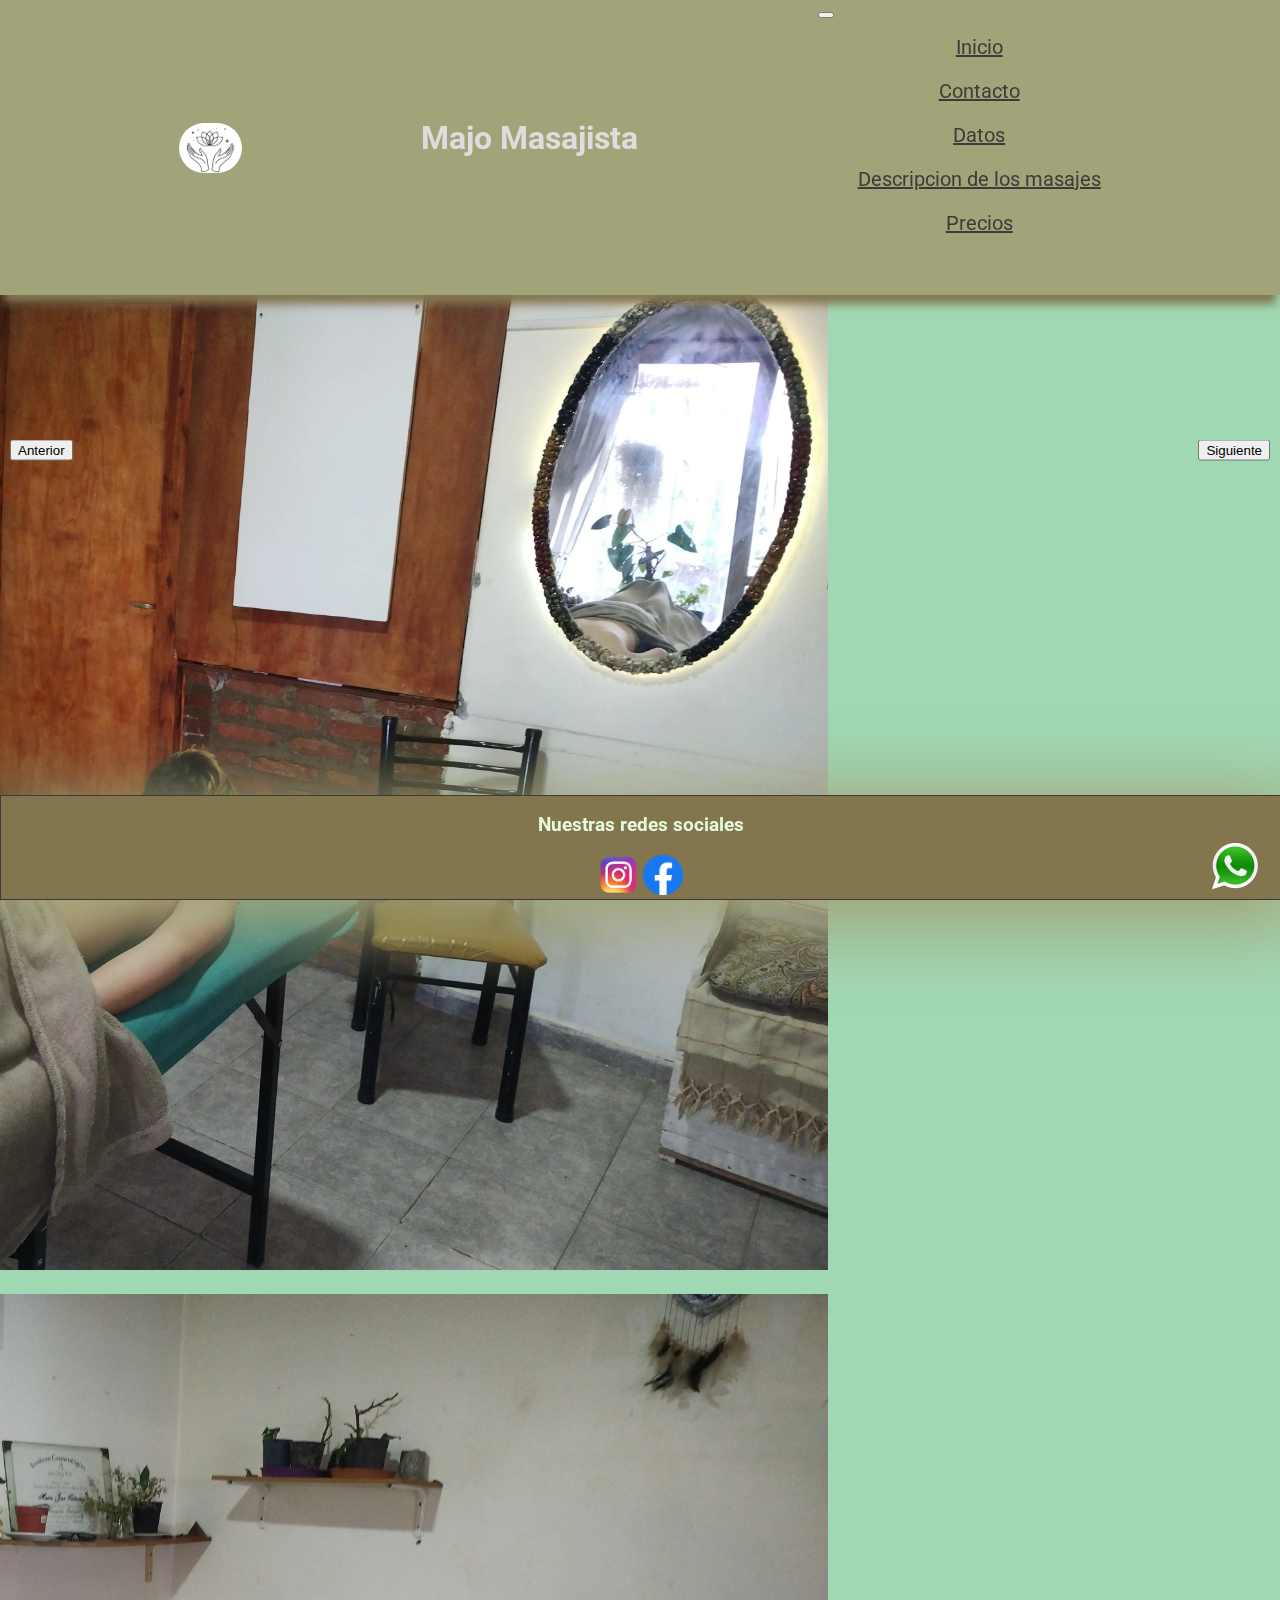
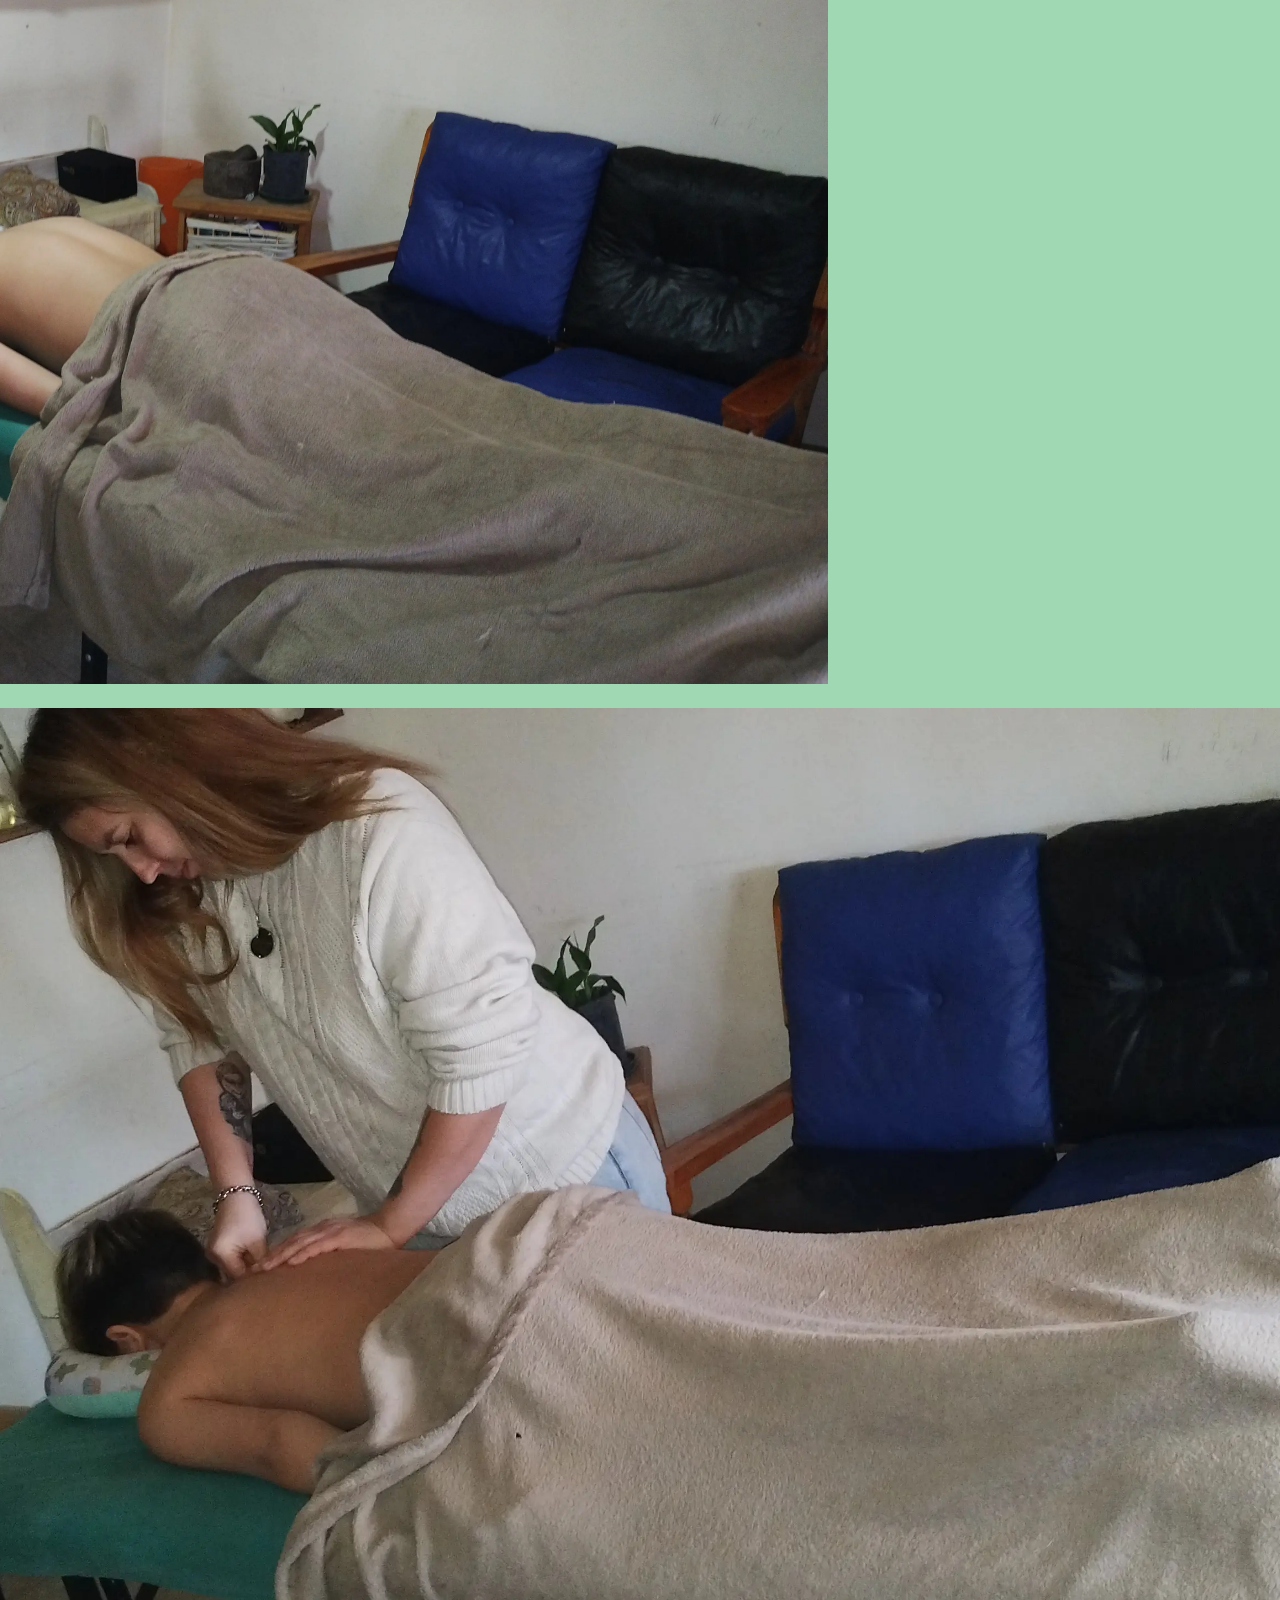
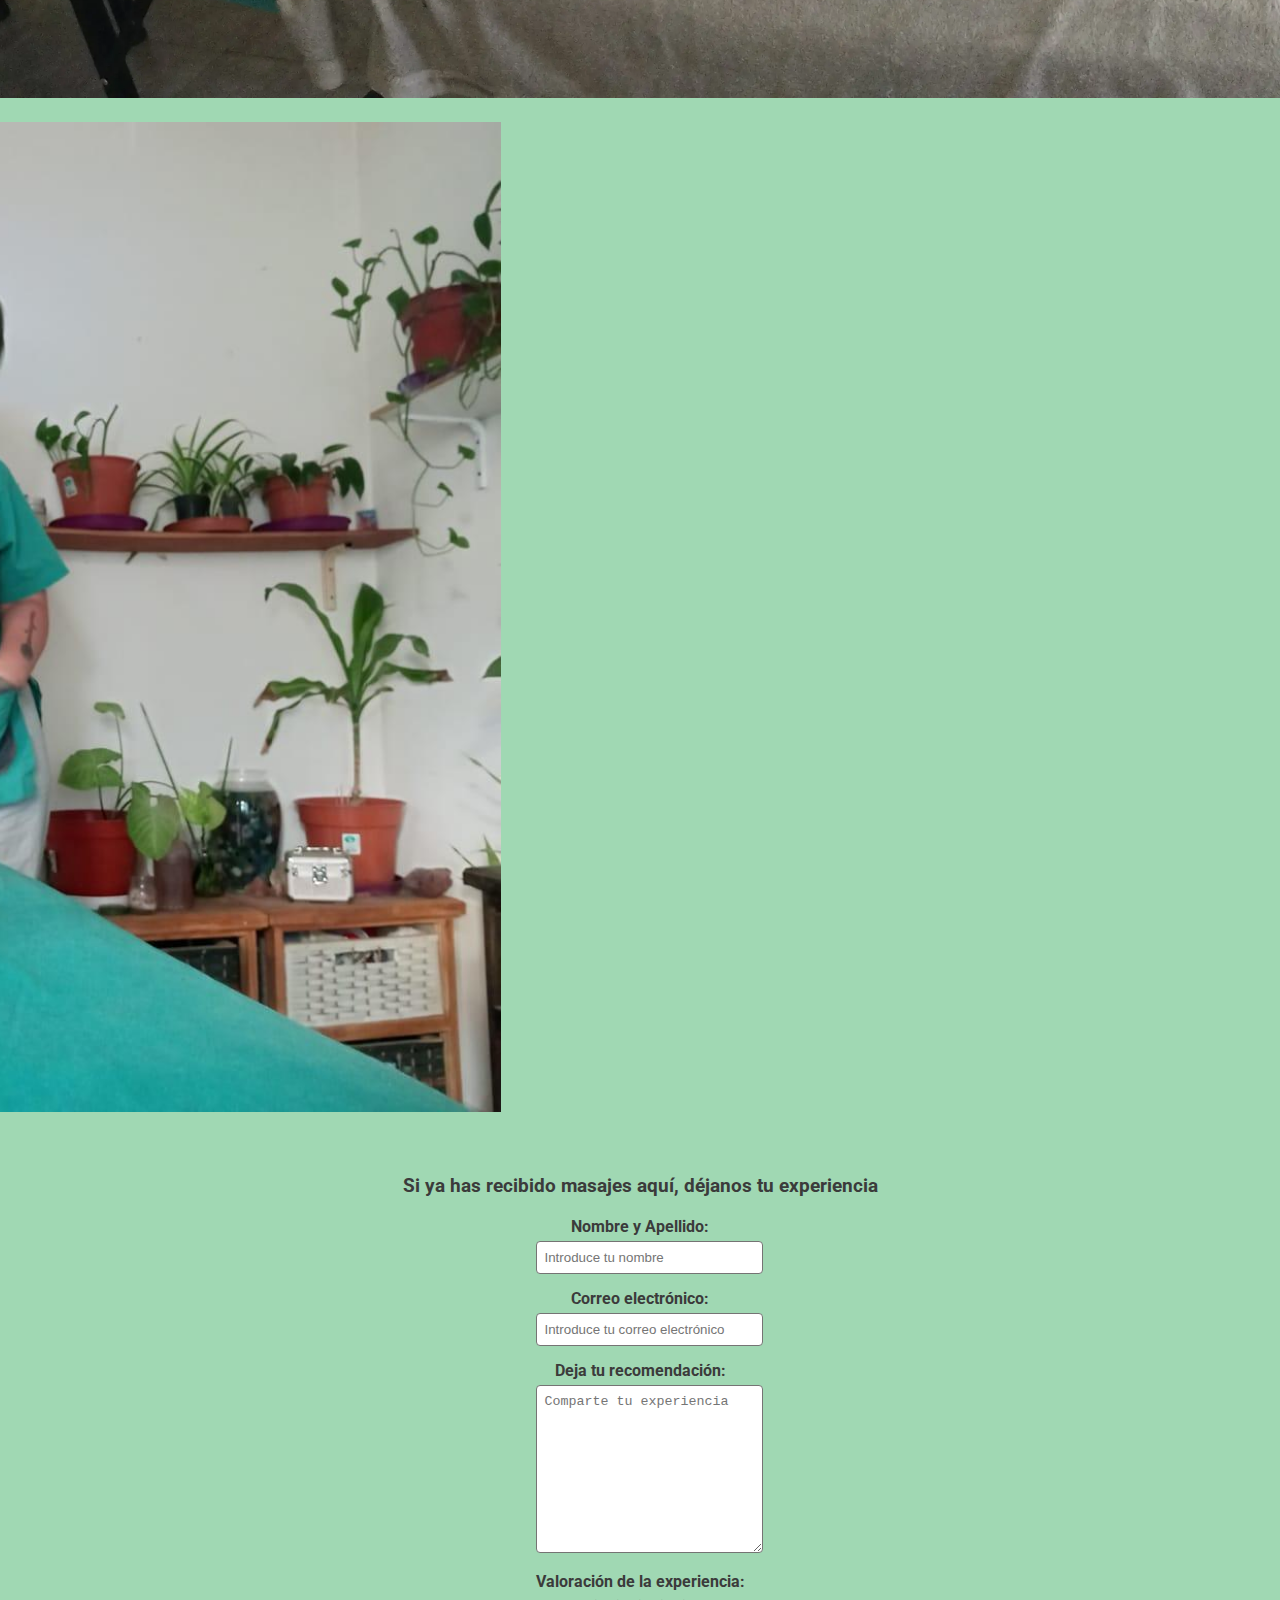
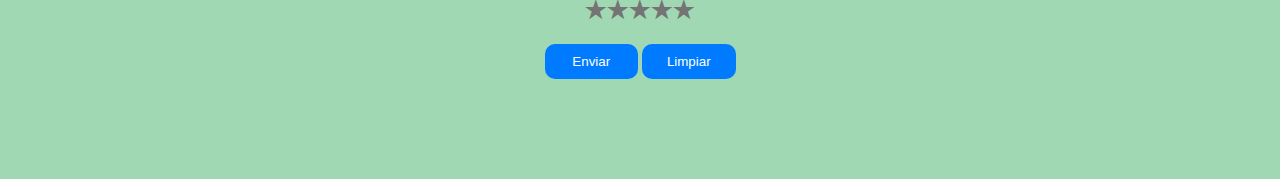
==== index.html @ 55c72d61 "first commit" ====
<!DOCTYPE html>
<html lang="es">
<head>
    <meta charset="UTF-8">
    <meta http-equiv="X-UA-Compatible" content="IE=edge">
    <meta name="viewport" content="width=device-width, initial-scale=1.0">
    
    <link rel="icon" href="img/favicon.ico" />
    
    <!--google fonts-->
    <link rel="preconnect" href="https://fonts.googleapis.com">
    <link rel="preconnect" href="https://fonts.gstatic.com" crossorigin>
    <link href="https://fonts.googleapis.com/css2?family=Roboto:ital,wght@0,100;0,300;0,400;1,100;1,300;1,400&display=swap" rel="stylesheet">
<!--link de bootsrap-->
    <link href="https://cdn.jsdelivr.net/npm/bootstrap@5.3.0-alpha3/dist/css/bootstrap.min.css" rel="stylesheet" integrity="sha384-KK94CHFLLe+nY2dmCWGMq91rCGa5gtU4mk92HdvYe+M/SXH301p5ILy+dN9+nJOZ" crossorigin="anonymous">
    <!--link de mi css-->
    <link rel="stylesheet" href="css/style.css">
    <!--etiqueta meta-->
    <meta name="description" content="Te damos la bienvenida, aqui tienes imagenes del lugar en donde trabajo, tambien tienes una casilla para calificarnos y dejar tus inquietudes ">
    <meta name="keywords" content="ubicación, majo masajista, masajes, masajes en puerto madryn, precios, precios masajes ">

    <title>Majo masajista</title>
</head>
<body>
    <header class="container-fluid">
        <img class="logo" src="img/logo_majo_masajista.jpeg" alt="logo de majo masajista">
        <h1>Majo Masajista</h1>
        
        <nav class="navbar navbar-expand-lg ">
            <div class="container-fluid">
                
                <button class="navbar-toggler" type="button" data-bs-toggle="collapse" data-bs-target="#navbarNav" aria-controls="navbarNav" aria-expanded="false" aria-label="Toggle navigation">
                <span class="navbar-toggler-icon"></span>
                </button>
                <div class="collapse navbar-collapse" id="navbarNav">
                    <ul class="navbar-nav">
                        <li class="nav-item">
                        <a class="nav-link active" aria-current="page" href="./index.html">Inicio</a>
                        </li>
                        <li class="nav-item">
                        <a class="nav-link" href="./pages/contacto.html">Contacto</a>
                        </li>
                        <li class="nav-item">
                        <a class="nav-link" href="./pages/datos.html">Datos</a>
                        </li>
                        <li class="nav-item">
                        <a class="nav-link" href="./pages/descrpcion_masajes.html">Descripcion de los masajes</a>
                        </li>
                        <li class="nav-item">
                        <a class="nav-link" href="./pages/precios.html">Precios</a>
                        </li>
                        
                    </ul>
                </div>
            </div>
        </nav>





    </header>
    <main class="main-contenido">
        <section>
            <article class="row container-fluid padre-banner" id="bienvenida">
                <h2 class="hijo-banner" >Bienvenidos!</h2>
                <p class="hijo-banner" >Hola! Soy Majo, masajista profesional y apasionada por mi trabajo. Ofrezco una variedad de técnicas de masaje para ayudar a mis clientes a aliviar el estrés, reducir la tensión muscular y mejorar su bienestar general. Con años de experiencia en la industria, perfeccionó mi habilidad para adaptar cada sesión de masaje a las necesidades específicas de cada persona, creando una experiencia personalizada y única para cada cliente. Mi objetivo es brindar un ambiente relajante y seguro para que puedan disfrutar de una experiencia de masaje verdaderamente transformadora. ¡Espero poder trabajar contigo y ayudarte a sentirte mejor!</p>
            </article>
            <div id="carouselExample" class="carousel slide carousel-custom">
                <div class="carousel-inner">
                <div class="carousel-item active">
                    <img src="img\masaje_1.webp" class="d-block w-100" alt="foto de masajes 1">
                </div>
                <div class="carousel-item">
                    <img src="img/masaje_2.webp" class="d-block w-100" alt="foto de masjes 2">
                </div>
                <div class="carousel-item">
                    <img src="img/masaje_3.webp" class="d-block w-100" alt="foto de lugar de masajes">
                </div>
                <div class="carousel-item">
                    <img src="img/masaje_4.jpg" class="d-block w-100" alt="foto de lugar de masajes">
                </div>
                </div>
                <button class="carousel-control-prev anterior" type="button" data-bs-target="#carouselExample" data-bs-slide="prev">
                <span class="carousel-control-prev-icon" aria-hidden="true"></span>
                <span class="visually-hidden">Anterior</span>
                </button>
                <button class="carousel-control-next siguiente" type="button" data-bs-target="#carouselExample" data-bs-slide="next">
                <span class="carousel-control-next-icon" aria-hidden="true"></span>
                <span class="visually-hidden">Siguiente</span>
                </button>
            </div>

        </section>  
        <a class="enlace-whatsapp" href="https://wa.me/542804388822?text=!hola! estoy interesado en saber los precios y turnos disponibles" target="_blank" >
            <img  class="logo-whatsapp" src="img/whatsapp.png" alt="logo de whatsapp">
        </a>
        <section class="comentarios">
            <h3>Si ya has recibido masajes aquí, déjanos tu experiencia</h3>
            <form id="formulario" action="" method="POST">
                <div class="formulario-grupo">
                    <label for="nombre-apellido">Nombre y Apellido:</label>
                    <input type="text" placeholder="Introduce tu nombre" id="nombre-apellido" name="nombre" class="form-control" required>
                </div>
                <div class="formulario-grupo">
                    <label for="correo">Correo electrónico:</label>
                    <input type="email" placeholder="Introduce tu correo electrónico" id="correo" name="correo" class="form-control" required>
                </div>
                <div class="formulario-grupo">
                    <label for="recomendacion">Deja tu recomendación:</label>
                    <textarea id="recomendacion" placeholder="Comparte tu experiencia" name="recomendacion" class="form-control" required ></textarea>
                </div>
                <div class="formulario-grupo">
                    <label for="experiencia">Valoración de la experiencia:</label>
                    <div class="rating">
                        <input type="radio" id="opcion1" name="experiencia" value="1">
                        <label for="opcion1">★</label>
                        <input type="radio" id="opcion2" name="experiencia" value="2">
                        <label for="opcion2">★</label>
                        <input type="radio" id="opcion3" name="experiencia" value="3">
                        <label for="opcion3">★</label>
                        <input type="radio" id="opcion4" name="experiencia" value="4">
                        <label for="opcion4">★</label>
                        <input type="radio" id="opcion5" name="experiencia" value="5">
                        <label for="opcion5">★</label>
                    </div>
                </div>
                <input type="submit" value="Enviar" class="boton boton-primario">
                <input type="reset" value="Limpiar" class="boton boton-secundario">
            
            
            </form>
        </section>
    </main>
    <footer class="logos">
        <div class="container logos">
            <h3>Nuestras redes sociales</h3>
            <a href="https://www.instagram.com/majo_masajista/" target="_blank">
                <img src="img/instagram.png" alt="logo instagram"></a>
            <a href="https://www.facebook.com/profile.php?id=100063717543562" target="_blank">
                <img src="img/facebook.png" alt="logo facebook"></a>
        </div>

        
    </footer>
    <!-- script de bootsrap-->
    <script src="https://cdn.jsdelivr.net/npm/bootstrap@5.3.0-alpha3/dist/js/bootstrap.bundle.min.js" integrity="sha384-ENjdO4Dr2bkBIFxQpeoTz1HIcje39Wm4jDKdf19U8gI4ddQ3GYNS7NTKfAdVQSZe" crossorigin="anonymous"></script>
</body>
</html>
---- css/style.css ----
/*colores*/
/*MEDIDAS*/
body {
  font-family: "Roboto", sans-serif;
  background-color: #A0D8B3;
  color: #3b3b3b;
  margin-top: 180px;
}
body p {
  font-size: 14px;
}

@media (min-width: 768px) {
  body {
    margin-top: 70px;
  }
  body p {
    font-size: 20px;
  }
}
@media (min-width: 1024px) {
  body {
    margin-top: 90px;
  }
  p {
    font-size: 30px;
  }
}
@media (min-width: 1200px) {
  body {
    margin-top: 120px;
  }
}
header {
  background-color: #A2A378;
  display: flex;
  flex-direction: column;
  justify-content: center;
  align-items: center;
  width: 100%;
  -webkit-box-shadow: 0px 13px 9px -4px rgb(131, 118, 79);
  -moz-box-shadow: 0px 13px 9px -4px rgb(131, 118, 79);
  box-shadow: 0px 13px 9px -4px rgb(131, 118, 79);
  position: fixed;
  top: 0;
  left: 0;
  z-index: 99;
}
header h1 {
  color: rgb(221, 221, 221);
  margin-top: 3px;
}
header img {
  height: 50px;
  width: 0 auto;
  border-radius: 30px;
}

.navbar-toggler:hover {
  display: flex;
  flex-direction: column;
  justify-content: center;
  align-items: center;
  width: 100%;
}

.navbar-nav .nav-link.active, .nav-link {
  display: flex;
  flex-direction: column;
  justify-content: center;
  align-items: center;
  width: 100%;
}

@media (min-width: 768px) {
  header {
    display: flex;
    align-items: center;
    flex-direction: row;
    justify-content: space-evenly;
    width: 100%;
  }
  header img {
    height: 50px;
  }
}
main {
  margin-bottom: 100px;
}

.main-contenido {
  margin-top: 180px;
}

@media (min-width: 768px) {
  .main-contenido {
    margin-top: 90px;
  }
}
.nav-link, .navbar-nav .nav-link.active {
  color: #3b3b3b;
}
.nav-link:hover, .navbar-nav .nav-link.active:hover {
  color: #83764F;
}

@media (min-width: 1200px) {
  .nav-link, .navbar-nav .nav-link.active {
    font-size: 20px;
  }
}
.enlace-whatsapp {
  position: fixed;
  bottom: 5px;
  right: 20px;
  z-index: 9999999;
}

.logo-whatsapp {
  height: 50px;
}

footer {
  margin-top: 10px;
  background-color: #83764F;
  color: #E5F9DB;
  -webkit-box-shadow: 0px 13px 74px 17px rgb(162, 163, 120);
  -moz-box-shadow: 0px 13px 74px 17px rgb(162, 163, 120);
  box-shadow: 0px 13px 74px 17px rgb(162, 163, 120);
  border: 1px solid #3b3b3b;
  position: fixed;
  left: 0;
  bottom: 0;
  width: 100%;
  z-index: 988888;
}
footer .logos img {
  height: 40px;
}

.logos {
  text-align: center;
}

.logos .contenedor {
  display: flex;
  justify-content: center;
  gap: 40px;
}

.hijo-banner {
  text-align: center;
}

.carousel-item img {
  height: 250px;
  width: auto;
  z-index: 30;
}

button.carousel-control-prev.anterior,
.carousel-control-next.siguiente {
  z-index: 1;
  position: absolute;
  top: 50%;
  transform: translateY(-50%);
}

.carousel-control-prev {
  left: 10px;
}

.carousel-control-next {
  right: 10px;
}

@media (min-width: 768px) {
  .carousel-item img {
    height: 90vh;
    margin-bottom: 20px;
  }
}
@media (min-width: 1200px) {
  .carousel-item img {
    height: 110vh;
  }
}
section.comentarios {
  margin-top: 20px;
  display: flex;
  align-items: center;
  flex-direction: column;
  justify-content: center;
  text-align: center;
}

.comentarios {
  text-align: center;
}

.comentarios h3 {
  margin-bottom: 20px;
}

.formulario-grupo {
  margin-bottom: 15px;
}

label {
  display: block;
  margin-bottom: 5px;
  font-weight: bold;
}

.form-control {
  width: 100%;
  padding: 8px;
  border-radius: 4px;
  border: 1px solid #757474;
}

textarea {
  height: 150px;
}

.rating {
  display: flex;
  justify-content: center;
  align-items: center;
}

.rating input[type=radio] {
  display: none;
}

.rating label {
  cursor: pointer;
  font-size: 24px;
  color: #757474;
}

.rating label:hover,
.rating label:hover ~ label,
.rating input[type=radio]:checked ~ label {
  color: gold;
}

input.boton.boton-primario, input.boton.boton-secundario {
  display: inline-block;
  padding: 10px 20px;
  background-color: #007bff;
  color: #fff;
  border: none;
  border-radius: 10px;
  cursor: pointer;
}

.boton-primario, .boton-secundario {
  width: 93.5px;
}
.boton-primario:hover, .boton-secundario:hover {
  background-color: #0056b3;
}

.accordion-body {
  background-color: #A0D8B3;
}

main.main-contenido.custom-body {
  width: 100%;
}

@media (min-width: 1024px) {
  div.accordion-body {
    display: flex;
    text-align: center;
    align-items: center;
    justify-content: center;
  }
  div.accordion-body p {
    margin-right: 10px;
  }
  div.accordion-body img {
    width: 500px;
  }
}
.custom-body .accordion-item .accordion-button {
  background-color: #c8c8c8;
  border-radius: 7px;
  border: solid 1px #A2A378;
}

div#accordionExample.accordion {
  width: 98%;
}

.accordion-body img {
  width: 95%;
  height: auto;
  align-items: center;
}

.pie-pag h3 {
  text-align: center;
  margin-top: 20px;
  margin-bottom: 20px;
}

.custom-accordion-item.collapsed {
  width: 80%;
}

button.accordion-button {
  font-size: 14px;
  font-weight: bold;
  width: 100%;
}

@media (min-width: 768px) {
  button.accordion-button {
    font-size: 20px;
  }
  .accordion-body {
    font-size: 20px;
  }
}
.div-container {
  margin-top: 80px;
  text-align: center;
}

@media (min-width: 992px) {
  .div-container {
    margin-top: 30px;
  }
}
.main-contacto {
  display: flex;
  flex-direction: column;
  align-items: center;
  justify-content: center;
  text-align: center;
  margin-top: 20px;
}

@media (min-width: 1024px) {
  .main-contacto {
    display: grid;
    grid-template-columns: repeat(2, 1fr);
    align-items: center;
    justify-content: center;
  }
}
.formulario {
  display: flex;
  flex-direction: column;
  align-items: center;
  justify-content: center;
  gap: 10px;
}

iframe {
  justify-content: center;
  max-width: 100%;
}

input {
  border-radius: 10px;
  border: 1px solid #b3b3b3;
}

input.boton {
  border-radius: 10px;
}

textarea {
  border-radius: 5px;
  border: 1px solid #b3b3b3;
}

section.lista {
  text-align: center;
  text-decoration: none;
}

h3.datos {
  font-weight: bold;
  text-transform: uppercase;
  margin-bottom: 20px;
  text-decoration: underline wavy;
  text-decoration-color: #A2A378;
  text-decoration-line: underline;
}

li {
  list-style: none;
  margin-bottom: 10px;
}

.lista {
  gap: 10px;
}
.lista h4 {
  display: inline;
  font-weight: bold;
}
.lista p {
  display: inline;
  margin-left: 10px;
}

@media (min-width: 768px) {
  li {
    text-align: start;
    margin-bottom: 20px;
  }
  ul {
    margin-bottom: 60px;
  }
}
.historia-masaje {
  margin-top: 20px;
  text-align: center;
}

main {
  display: flex;
  flex-direction: column;
  justify-content: center;
  align-items: center;
  width: 100%;
}
main .precios img {
  width: 320px;
  height: auto;
}

h3.decor {
  font-weight: bold;
  text-align: center;
  font-size: 20px;
  margin-top: 20px;
  margin-bottom: 40px;
}

@media (min-width: 768px) {
  h3.decor {
    font-size: 30px;
  }
  ul.tratamientos {
    font-size: 20px;
  }
}
@media (min-width: 1024px) {
  h3.decor {
    font-size: 40px;
  }
  ul.tratamientos {
    font-size: 30px;
  }
}

/*# sourceMappingURL=style.css.map */
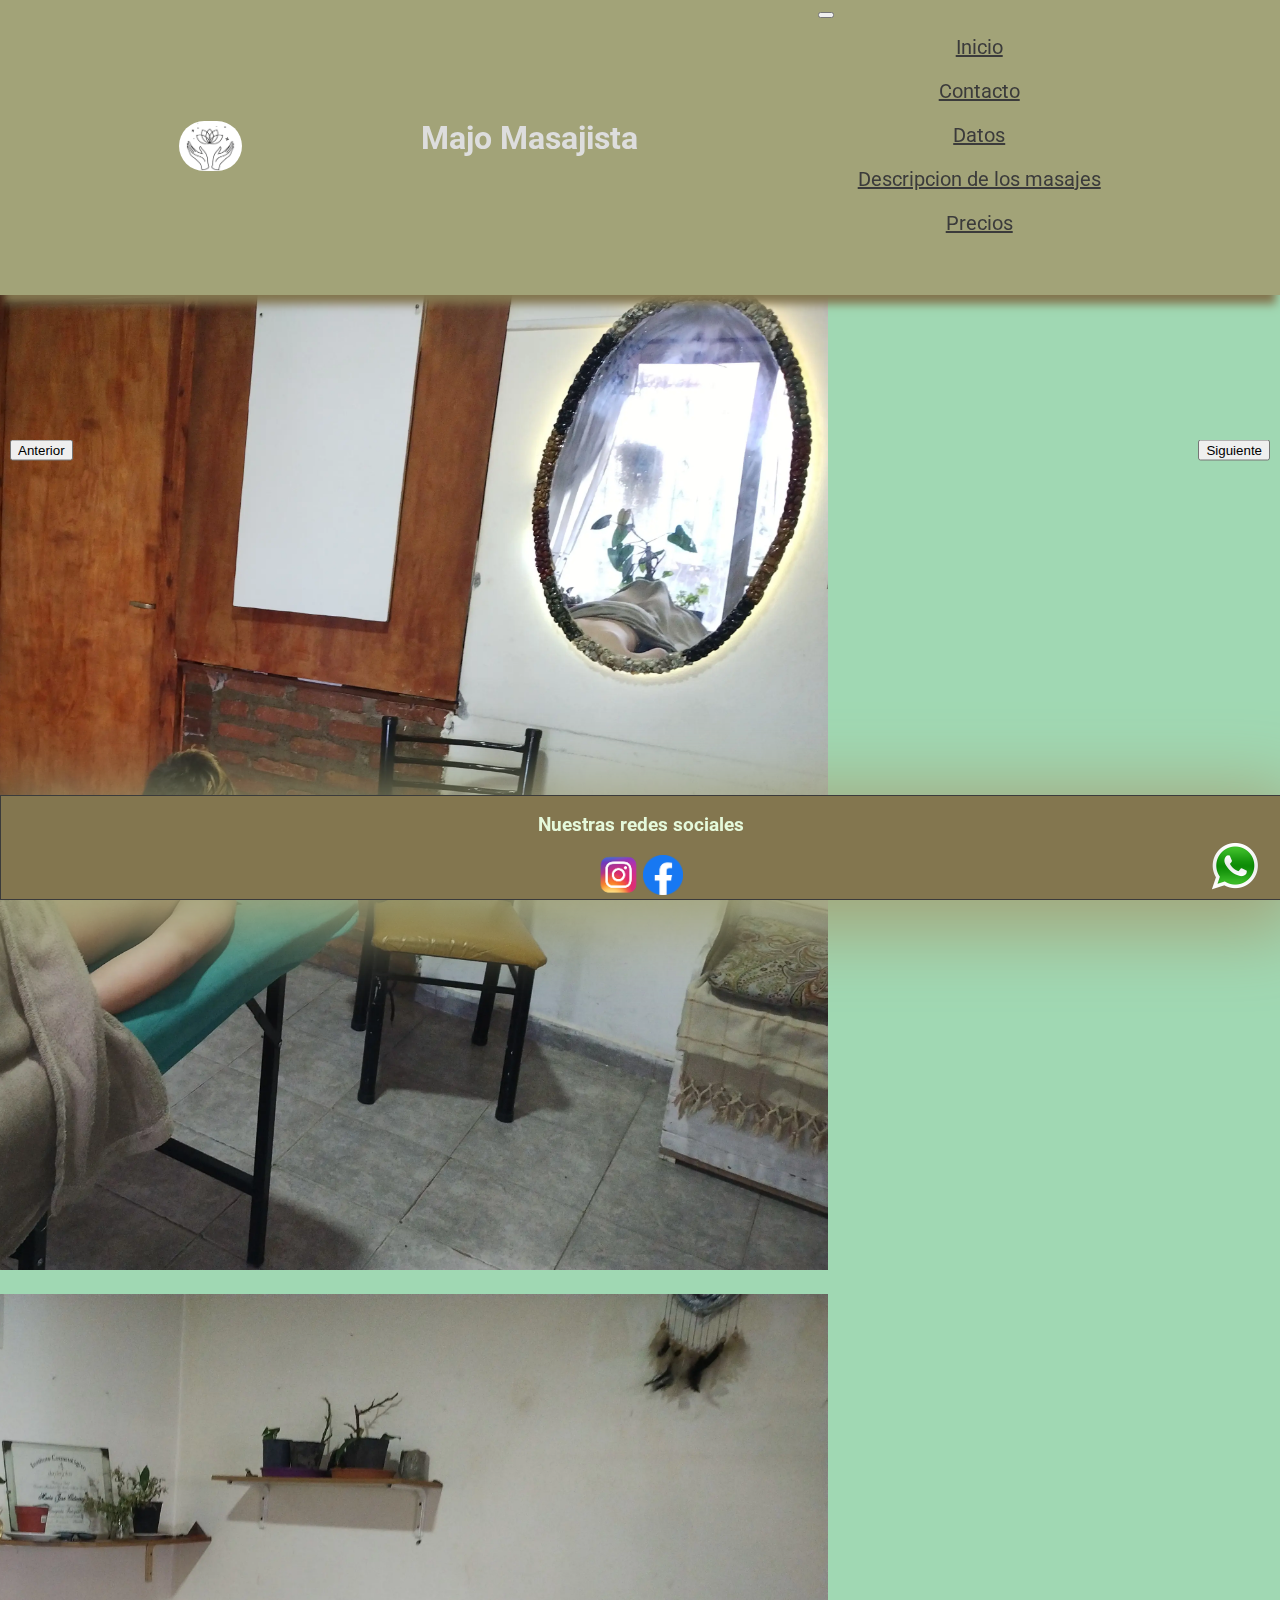
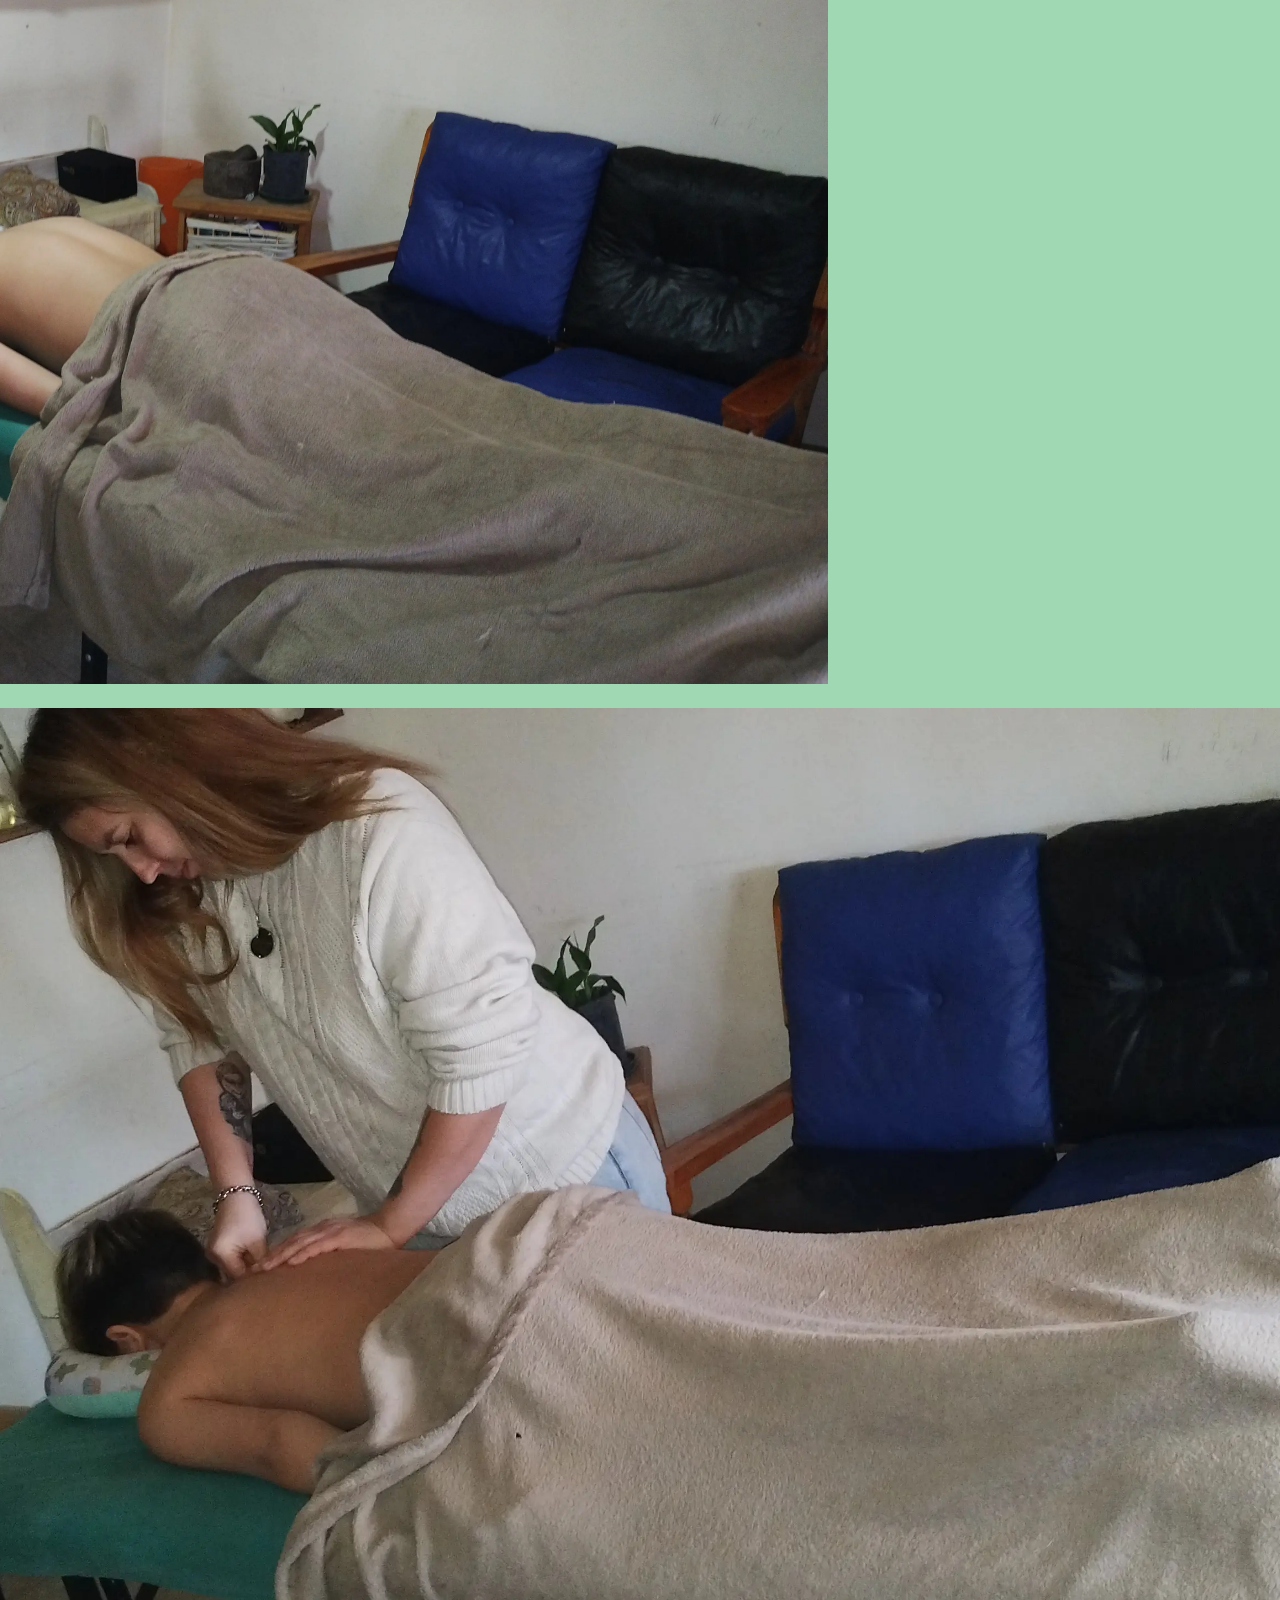
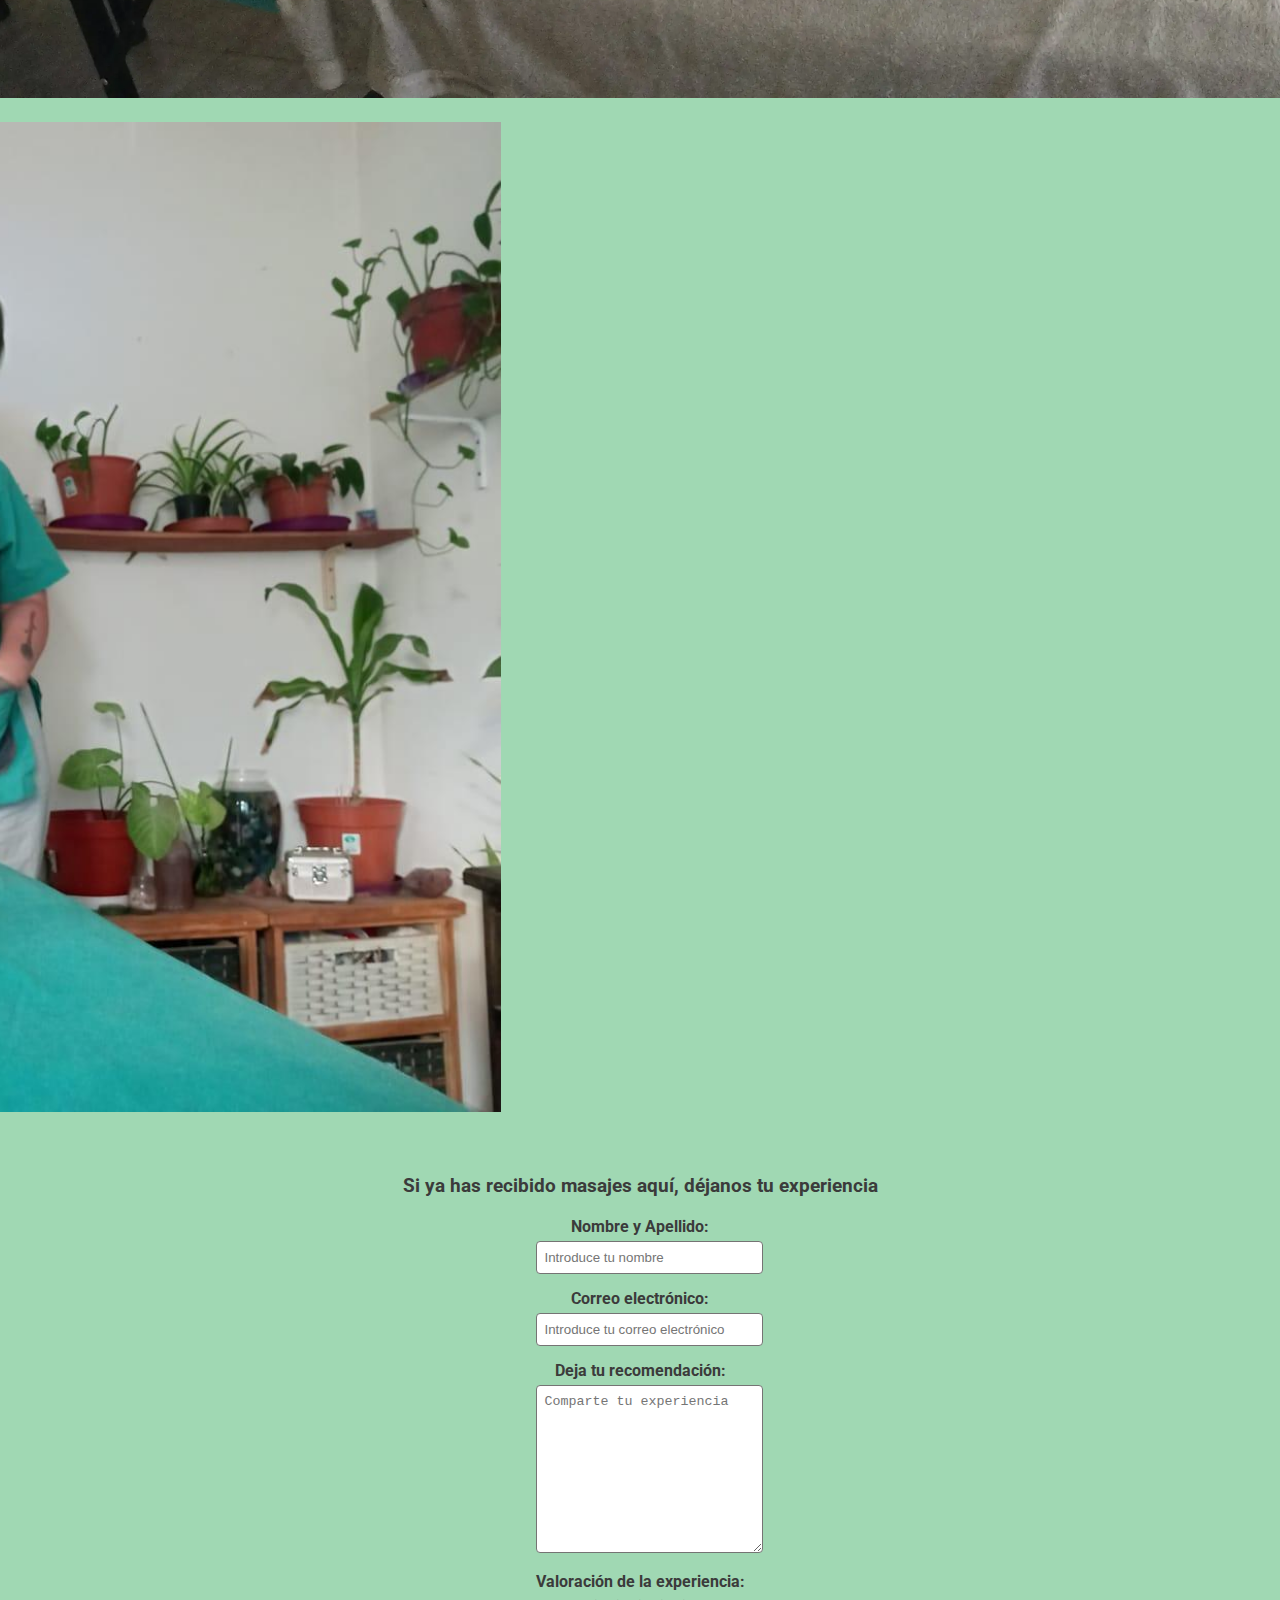
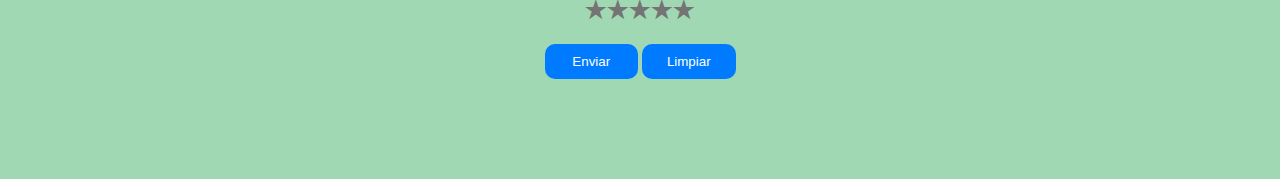
==== commit aaaba7ea: "modificaciones" ====
--- a/index.html
+++ b/index.html
@@ -23,7 +23,10 @@
 </head>
 <body>
     <header class="container-fluid">
-        <img class="logo" src="img/logo_majo_masajista.jpeg" alt="logo de majo masajista">
+        <a href="index.html">
+            <img class="logo" src="img/logo_majo_masajista.jpeg" alt="logo de majo masajista">
+        </a>
+        
         <h1>Majo Masajista</h1>
         
         <nav class="navbar navbar-expand-lg ">
